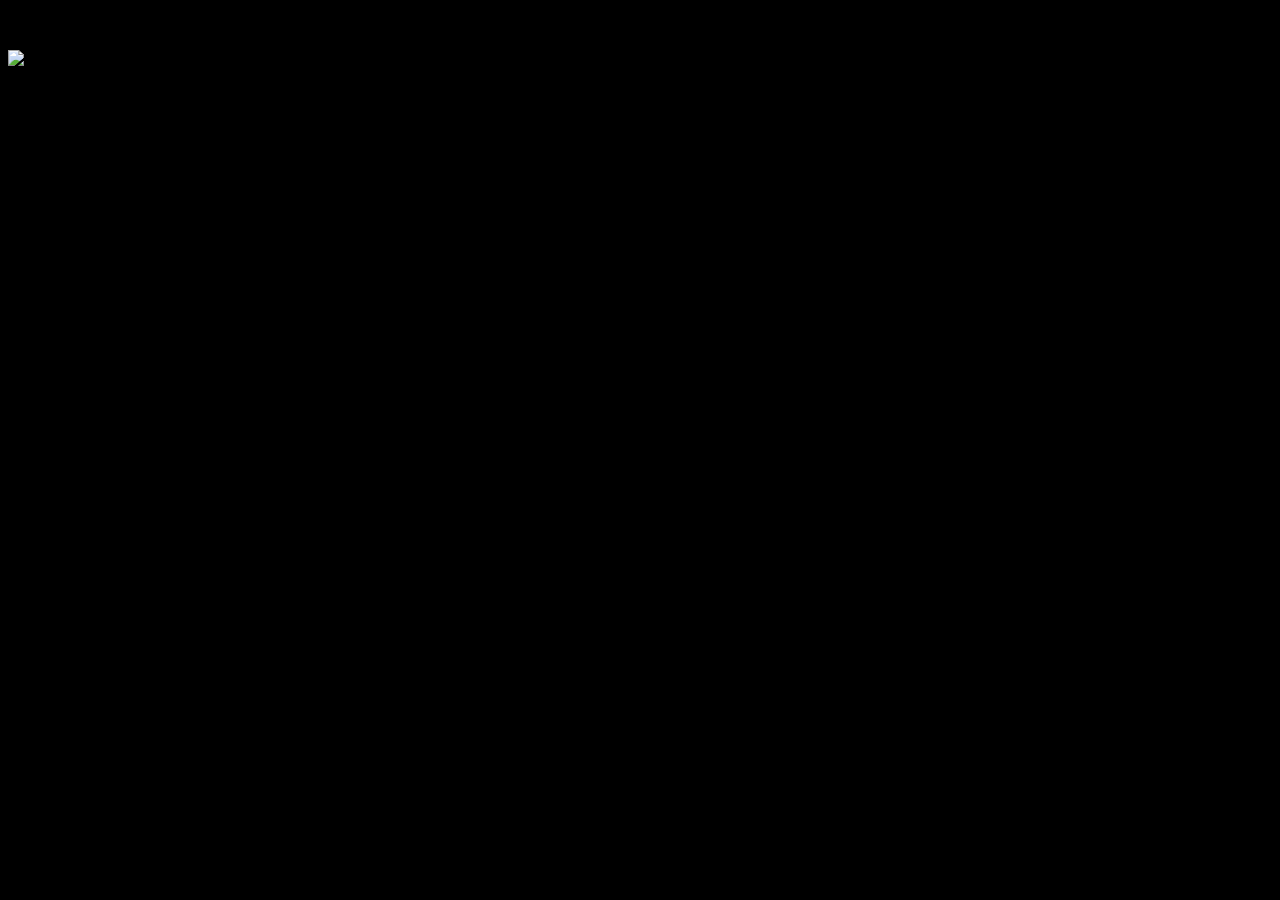
==== details.html @ 1bdf6ac7 "Se realizo tarjeta con detalles" ====
<!DOCTYPE html>
<html lang="en">
<head>
    <meta charset="UTF-8">
    <meta http-equiv="X-UA-Compatible" content="IE=edge">
    <meta name="viewport" content="width=device-width, initial-scale=1.0">
    <title>Pokedex Boostrap</title>
    <link href="https://cdn.jsdelivr.net/npm/bootstrap@5.2.2/dist/css/bootstrap.min.css" rel="stylesheet" integrity="sha384-Zenh87qX5JnK2Jl0vWa8Ck2rdkQ2Bzep5IDxbcnCeuOxjzrPF/et3URy9Bv1WTRi" crossorigin="anonymous">
    <link rel="stylesheet" href="public/css/estilos.css">
</head>
<body>
    <div class="container principal">
        <div class="row">
            <div class="col-lg-12 text-center">
                <div class="card mb-3">
                    <div class="row g-0">
                        <div class="col-md-4">
                            <img id="img" src="https://raw.githubusercontent.com/PokeAPI/sprites/master/sprites/pokemon/other/official-artwork/1.png" class="img-fluid rounded-start" alt="...">
                        </div>
                        <div class="col-md-8">
                            <div class="card-body">
                                <h5 class="card-title" id="lblName">Card title</h5>
                                <div id="abilities"></div>                                
                                <p id="lblWeight" class="card-text"></p>
                                <div id="sprites" class="row justify-content-center">
                                    
                                </div>
                            </div>
                        </div>
                    </div>
                </div>
            </div>
        </div>
    </div>
       
    <script src="https://cdn.jsdelivr.net/npm/axios/dist/axios.min.js"></script>
    <script src="public/js/details.js"></script>
           
</body>   

</html>
---- public/css/estilos.css ----
body {
    background: black;
}

h1 {
    margin-top: 50px;
    font-family: Verdana, Geneva, Tahoma, sans-serif;
    text-decoration-color: #11998e;
    color: #11998e;
}

h2{
    margin-top: 50px;
   

}

.principal{
    margin-top:50px;
    font-family: 'Roboto';
}

.card text{
    top:20px;
    left: 30px;
    position: absolute;
    text-align: center;
    width: 1400px;
    margin: auto;

}


.card-header-first{
    margin-top:-25px;
    height: 300px;
    top: 50px;
    background: linear-gradient(-90deg, #11998e, #38b5ef);
    box-shadow:1px 5px 15px #a2a2a2;
}
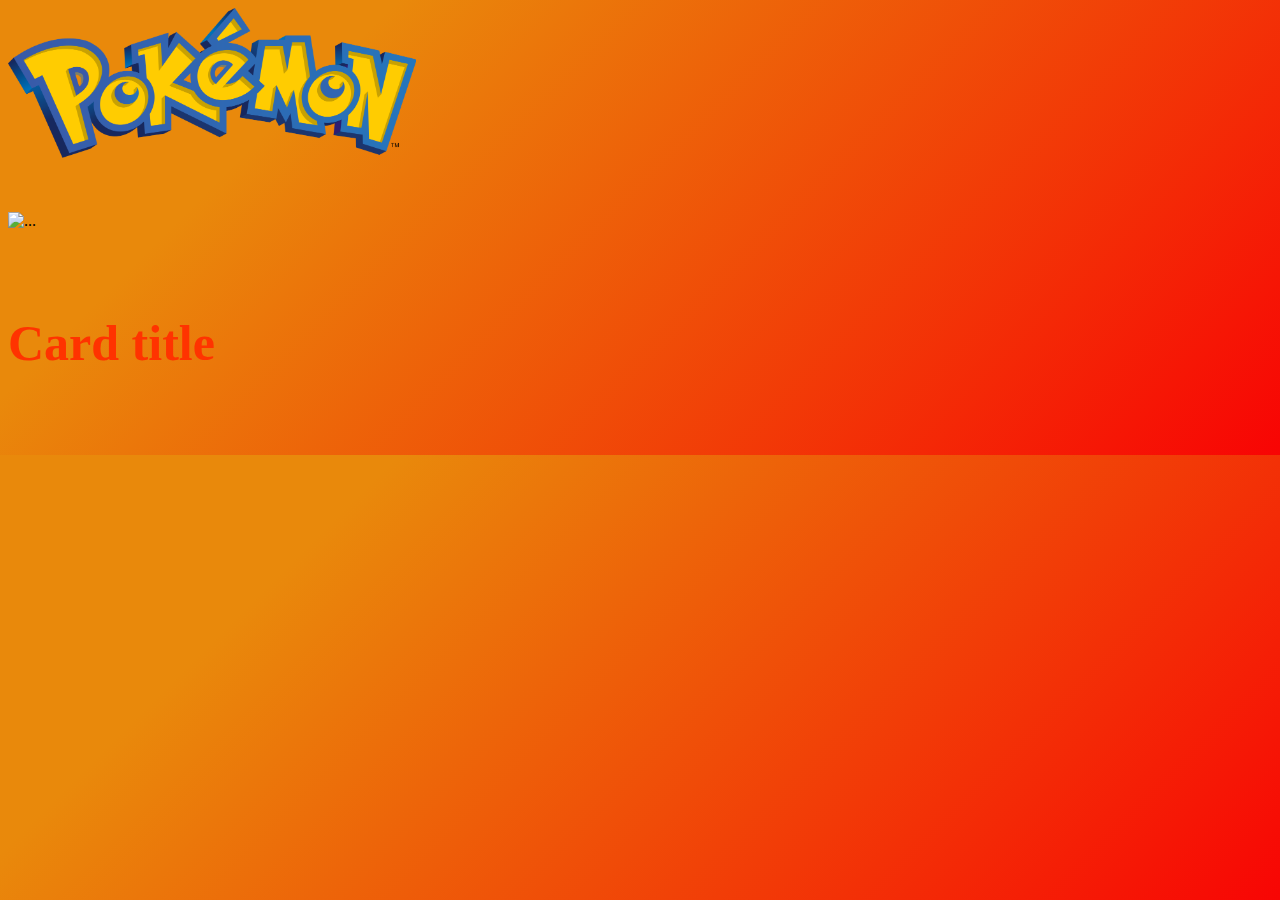
==== commit a9edc856: "Se agregaron los diseños a details" ====
--- a/details.html
+++ b/details.html
@@ -9,10 +9,13 @@
     <link rel="stylesheet" href="public/css/estilos.css">
 </head>
 <body>
+    <div class="imgbox">
+        <img src="./public/img/pokemon.png" alt="" style="height: 150px;">
+    </div>
     <div class="container principal">
         <div class="row">
             <div class="col-lg-12 text-center">
-                <div class="card mb-3">
+                <div class="card mb-3 border border-2 rounded-pill">
                     <div class="row g-0">
                         <div class="col-md-4">
                             <img id="img" src="https://raw.githubusercontent.com/PokeAPI/sprites/master/sprites/pokemon/other/official-artwork/1.png" class="img-fluid rounded-start" alt="...">
@@ -20,10 +23,9 @@
                         <div class="col-md-8">
                             <div class="card-body">
                                 <h5 class="card-title" id="lblName">Card title</h5>
+                                <div id="sprites" class="row justify-content-center">
                                 <div id="abilities"></div>                                
-                                <p id="lblWeight" class="card-text"></p>
-                                <div id="sprites" class="row justify-content-center">
-                                    
+                                <p id="lblWeight" class="card-text"></p>                                                                  
                                 </div>
                             </div>
                         </div>
--- a/public/css/estilos.css
+++ b/public/css/estilos.css
@@ -1,5 +1,14 @@
 body {
-    background: black;
+    
+    background: linear-gradient(135deg, rgb(233, 137, 11) 23%, rgb(248, 4, 4) 100%);
+    height: 100%;
+
+}
+
+h5 {
+    font-size: 50px ;
+    color:rgb(255, 51, 0);
+
 }
 
 h1 {
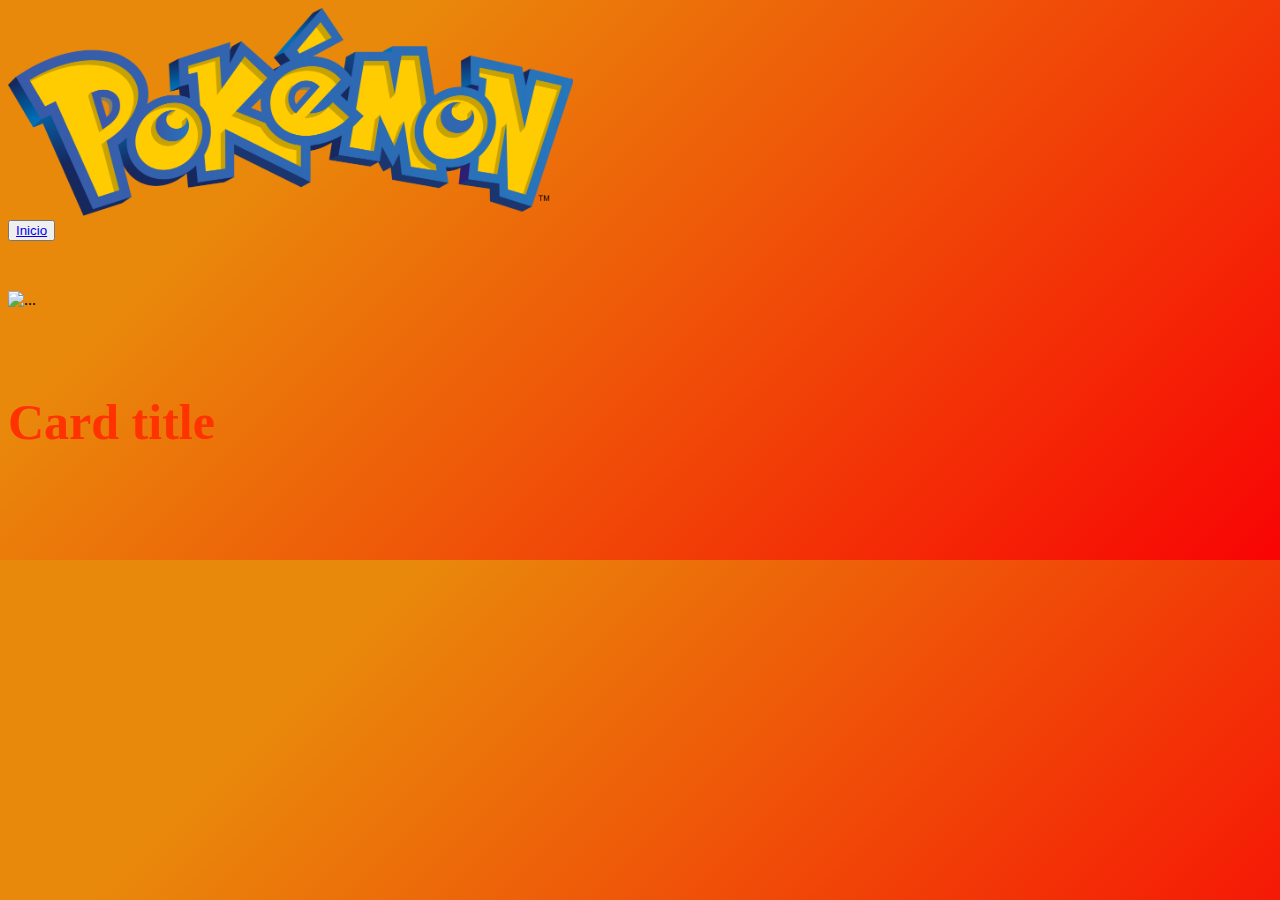
==== commit 04db58d6: "Se realizaron los cambios finales en el diseño y se agrego el boton de inicio" ====
--- a/details.html
+++ b/details.html
@@ -8,25 +8,28 @@
     <link href="https://cdn.jsdelivr.net/npm/bootstrap@5.2.2/dist/css/bootstrap.min.css" rel="stylesheet" integrity="sha384-Zenh87qX5JnK2Jl0vWa8Ck2rdkQ2Bzep5IDxbcnCeuOxjzrPF/et3URy9Bv1WTRi" crossorigin="anonymous">
     <link rel="stylesheet" href="public/css/estilos.css">
 </head>
-<body>
-    <div class="imgbox">
-        <img src="./public/img/pokemon.png" alt="" style="height: 150px;">
-    </div>
+<body>   
+    <div class="imgbox d-grid gap-2 d-md-flex justify-content-md-between">        
+        <img src="./public/img/pokemon.png" alt="" style="height: 13rem;">
+        <div class ="mt-4">
+            <button class="btn btn-primary me-md-5" type="button"><a class = "text-white text-decoration-none" href="index.html">Inicio</a></button>
+        </div>
+    </div>    
     <div class="container principal">
         <div class="row">
             <div class="col-lg-12 text-center">
-                <div class="card mb-3 border border-2 rounded-pill">
+                <div class="card mb-4 border border-2 rounded-pill border border-danger">
                     <div class="row g-0">
                         <div class="col-md-4">
                             <img id="img" src="https://raw.githubusercontent.com/PokeAPI/sprites/master/sprites/pokemon/other/official-artwork/1.png" class="img-fluid rounded-start" alt="...">
                         </div>
                         <div class="col-md-8">
-                            <div class="card-body">
-                                <h5 class="card-title" id="lblName">Card title</h5>
-                                <div id="sprites" class="row justify-content-center">
-                                <div id="abilities"></div>                                
-                                <p id="lblWeight" class="card-text"></p>                                                                  
-                                </div>
+                            <div class="card-body">                                
+                                <h5 class="card-title" id="lblName">Card title</h5><b>
+                                <p id="lblWeight" class="card-text"></p> 
+                                <div id="sprites" class="row justify-content-center"></div><br>
+                                <div id="abilities"></div>        
+                                </div>           
                             </div>
                         </div>
                     </div>
--- a/public/css/estilos.css
+++ b/public/css/estilos.css
@@ -48,3 +48,8 @@
     box-shadow:1px 5px 15px #a2a2a2;
 }
 
+button {
+        
+    
+}
+
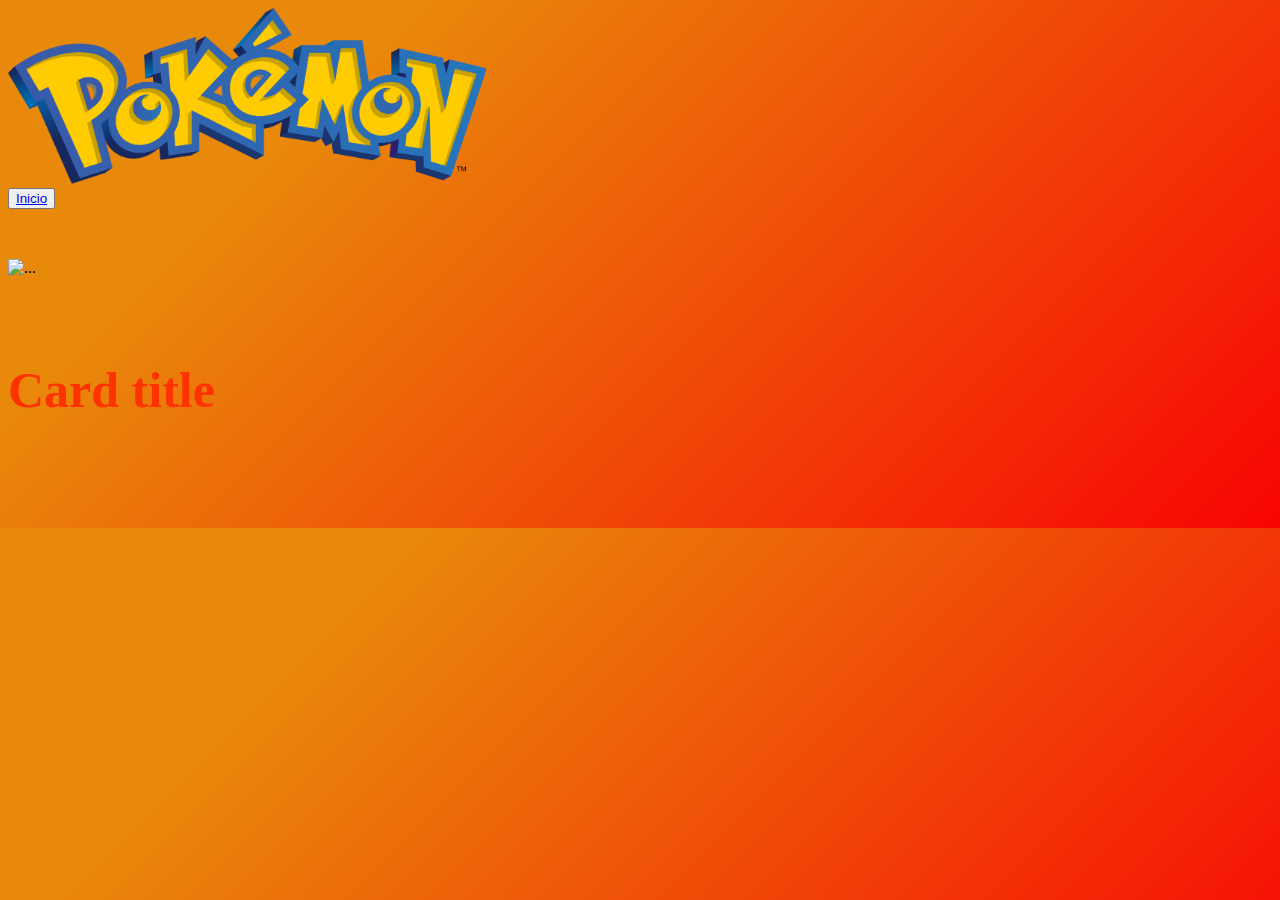
==== commit 47882e27: "Cambios finales" ====
--- a/details.html
+++ b/details.html
@@ -10,7 +10,7 @@
 </head>
 <body>   
     <div class="imgbox d-grid gap-2 d-md-flex justify-content-md-between">        
-        <img src="./public/img/pokemon.png" alt="" style="height: 13rem;">
+        <img src="./public/img/pokemon.png" alt="" style="height: 11rem;">
         <div class ="mt-4">
             <button class="btn btn-primary me-md-5" type="button"><a class = "text-white text-decoration-none" href="index.html">Inicio</a></button>
         </div>
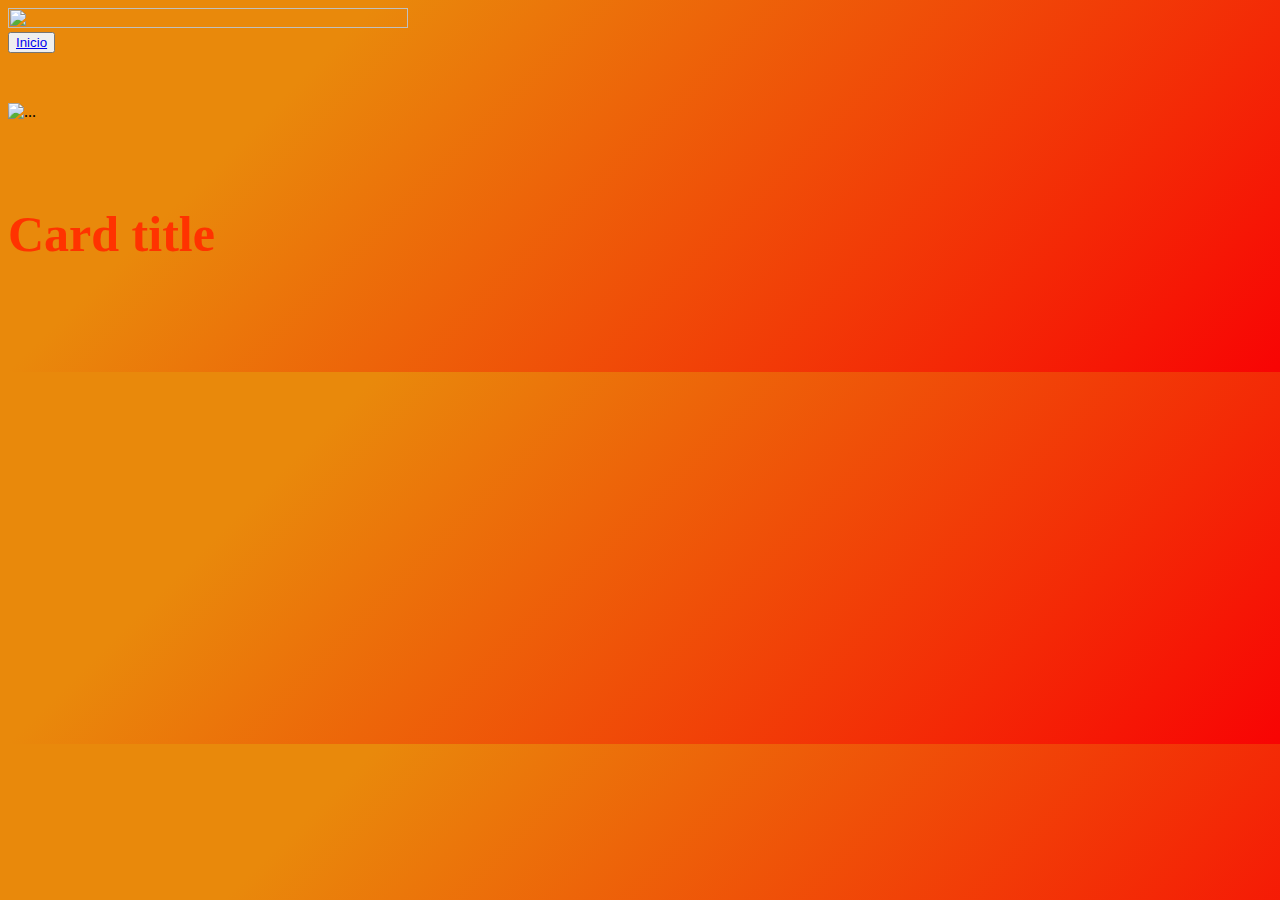
==== commit 66e54a98: "Se realizarón los ajustes finales" ====
--- a/details.html
+++ b/details.html
@@ -9,12 +9,12 @@
     <link rel="stylesheet" href="public/css/estilos.css">
 </head>
 <body>   
-    <div class="imgbox d-grid gap-2 d-md-flex justify-content-md-between">        
-        <img src="./public/img/pokemon.png" alt="" style="height: 11rem;">
+    <div class="imgbox d-grid gap-2 d-md-flex justify-content-md-between col md-2">       
+        <img src="./public/img/Pokemon.png" class="img-fluid" alt="" style="height:100%; width:400px">
         <div class ="mt-4">
             <button class="btn btn-primary me-md-5" type="button"><a class = "text-white text-decoration-none" href="index.html">Inicio</a></button>
-        </div>
-    </div>    
+        </div>    
+    </div>  
     <div class="container principal">
         <div class="row">
             <div class="col-lg-12 text-center">
@@ -27,6 +27,7 @@
                             <div class="card-body">                                
                                 <h5 class="card-title" id="lblName">Card title</h5><b>
                                 <p id="lblWeight" class="card-text"></p> 
+                                <p id="lblCharacteristics" class="fs-2 text-primary"></p>
                                 <div id="sprites" class="row justify-content-center"></div><br>
                                 <div id="abilities"></div>        
                                 </div>           
--- a/public/css/estilos.css
+++ b/public/css/estilos.css
@@ -48,8 +48,3 @@
     box-shadow:1px 5px 15px #a2a2a2;
 }
 
-button {
-        
-    
-}
-
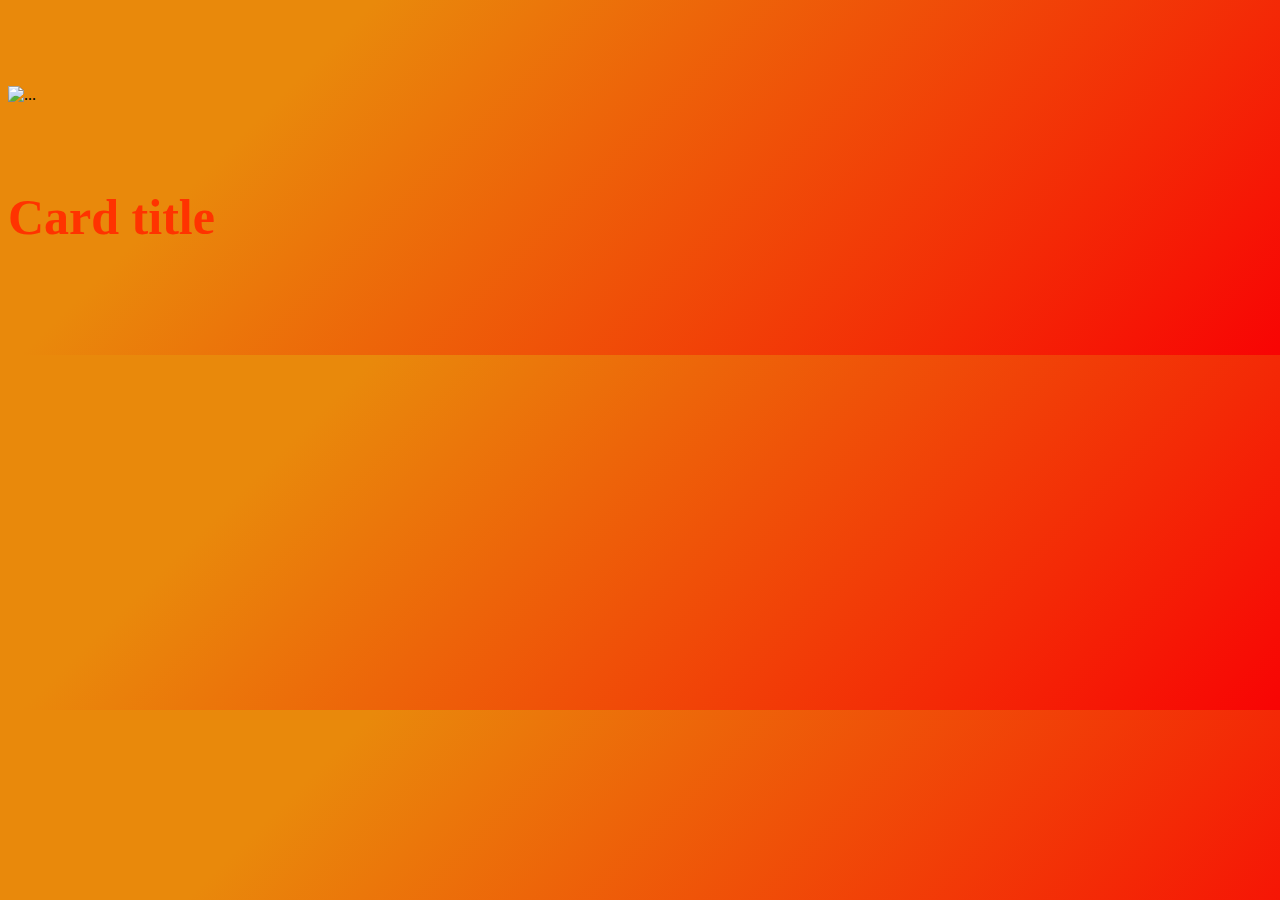
==== commit 96a9ad08: "se acomoda titulo de vista de detalle" ====
--- a/details.html
+++ b/details.html
@@ -9,13 +9,14 @@
     <link rel="stylesheet" href="public/css/estilos.css">
 </head>
 <body>   
-    <div class="imgbox d-grid gap-2 d-md-flex justify-content-md-between col md-2">       
-        <img src="./public/img/Pokemon.png" class="img-fluid" alt="" style="height:100%; width:400px">
-        <div class ="mt-4">
-            <button class="btn btn-primary me-md-5" type="button"><a class = "text-white text-decoration-none" href="index.html">Inicio</a></button>
-        </div>    
-    </div>  
     <div class="container principal">
+        <div class="col-md-12" align="center">
+            <img src="./public/img/Pokemon.png" class="img-fluid" alt="" style="height:80px;">
+            <!--<div class ="mt-4">
+                <button class="btn btn-primary me-md-5" type="button"><a class = "text-white text-decoration-none" href="index.html">Inicio</a></button>
+            </div>-->    
+        </div>  
+        <br>
         <div class="row">
             <div class="col-lg-12 text-center">
                 <div class="card mb-4 border border-2 rounded-pill border border-danger">
